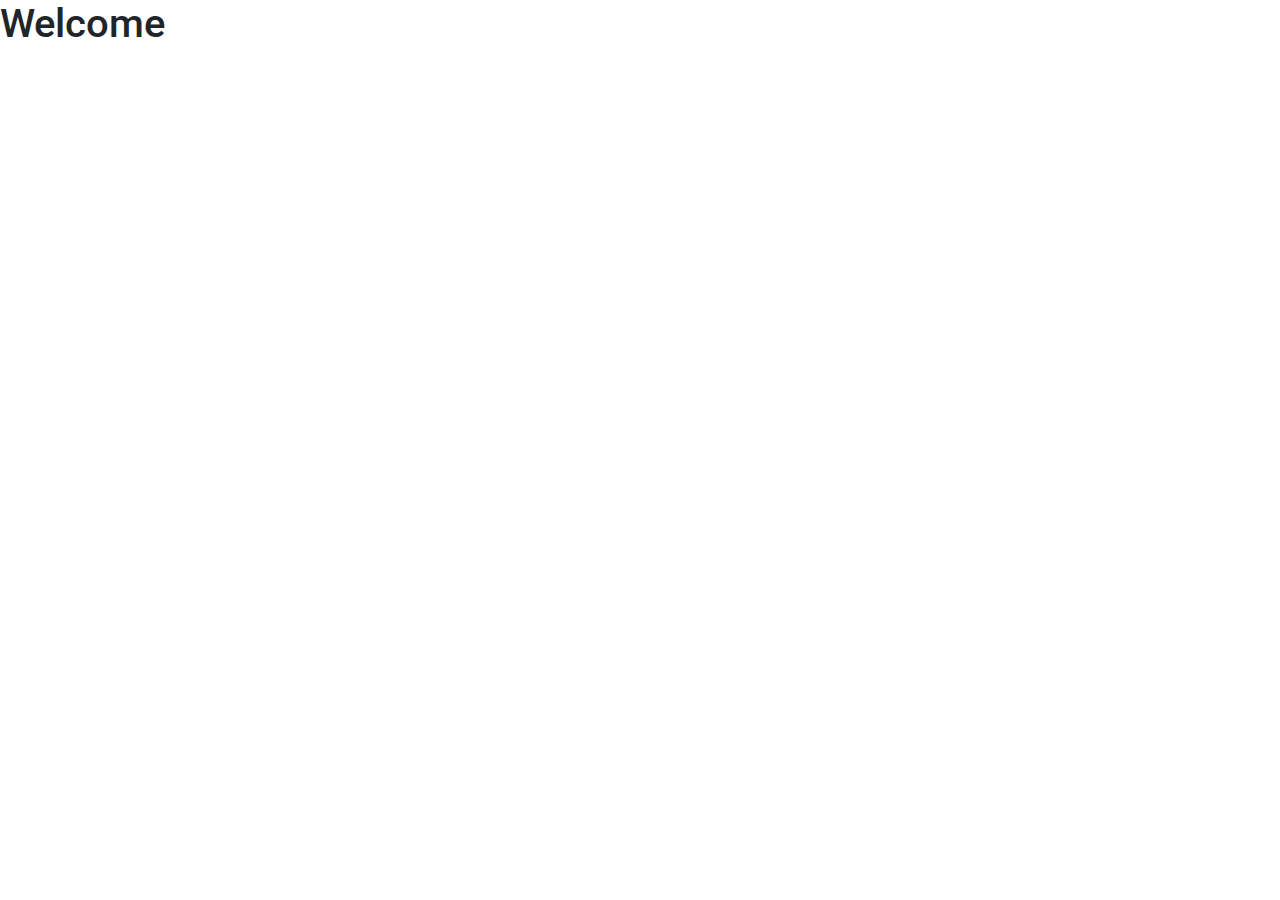
==== index.html @ 7855bc8d "Adding fonts" ====
<!DOCTYPE html PUBLIC "-//W3C//DTD HTML 4.01//EN" "http://www.w3.org/TR/html4/strict.dtd">
<html lang="en"> 
<head>
  <meta http-equiv="Content-Type" content="text/html; charset=utf-8">
  <meta http-equiv="Content-Style-Type" content="text/css">
  <meta charset="utf-8">
  <meta http-equiv="X-UA-Compatible" content="IE=edge,chrome=1">
  <meta name="viewport" content="width=device-width, initial-scale=1"> 
  <title></title>
  <meta name="Generator" content="Cocoa HTML Writer">
  <meta name="CocoaVersion" content="1671.6">
  <!-- Bootstrap CSS-->
  <link rel="stylesheet" href="css/Bootstrap/bootstrap.min.css">
  <link rel="stylesheet" href="css/style.css">
  <link rel="preconnect" href="https://fonts.gstatic.com">
<link href="https://fonts.googleapis.com/css2?family=Roboto:wght@300&display=swap" rel="stylesheet">
  <style type="text/css">
    p.p1 {margin: 0.0px 0.0px 0.0px 0.0px; font: 12.0px Helvetica}
    p.p2 {margin: 0.0px 0.0px 0.0px 0.0px; font: 12.0px Helvetica; min-height: 14.0px}
  </style>
</head>
<body>
<h1>Welcome</h1>

<script src="js/jquery.js"></script>
<script src="js/Bootstrap/bootstrap.min.js"></script>
</body>
</html>
---- css/style.css ----
body{
    font-family: 'Roboto', sans-serif;
}
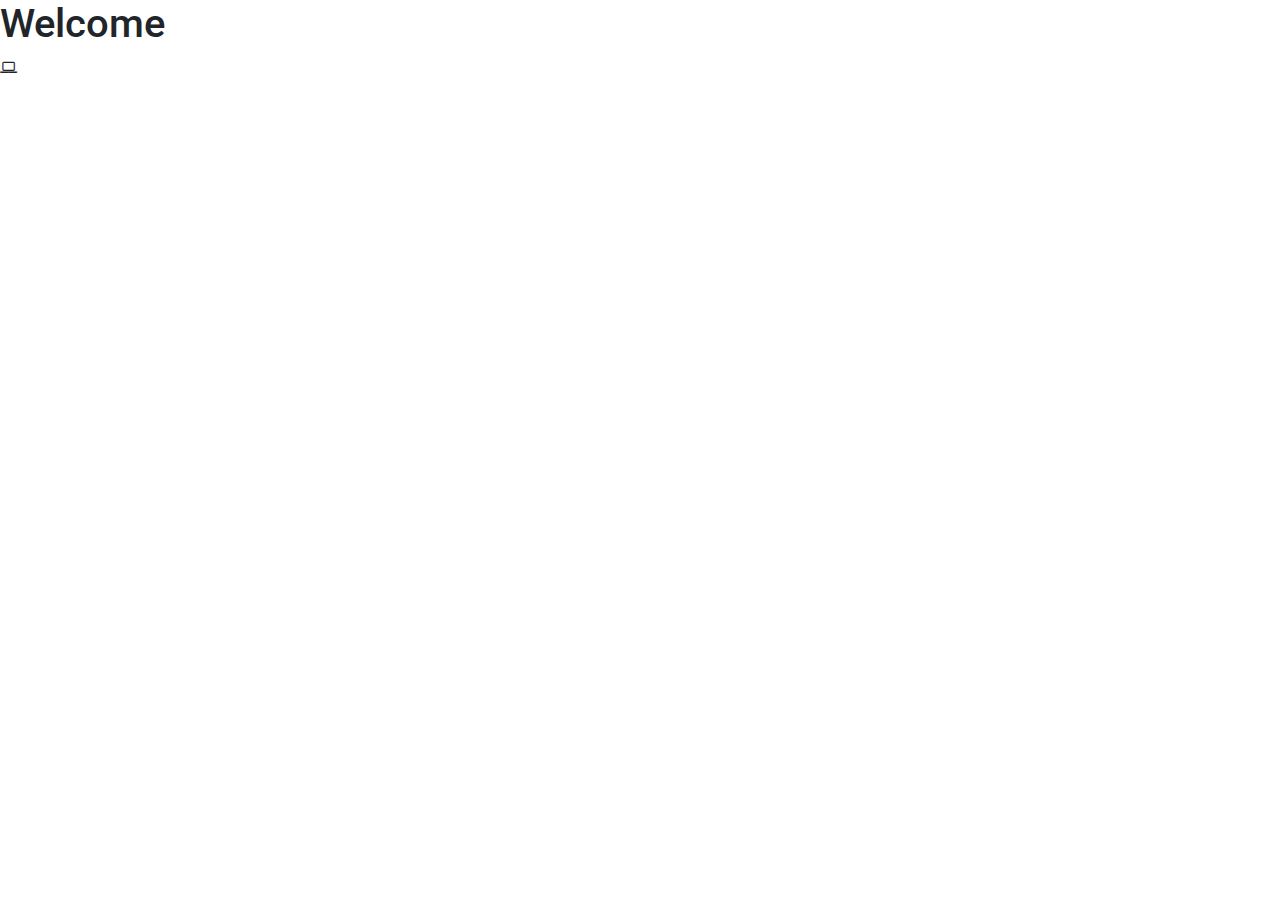
==== commit a6f944d0: "Adding Font-Awesome" ====
--- a/index.html
+++ b/index.html
@@ -1,28 +1,43 @@
 <!DOCTYPE html PUBLIC "-//W3C//DTD HTML 4.01//EN" "http://www.w3.org/TR/html4/strict.dtd">
-<html lang="en"> 
+<html lang="en">
+
 <head>
-  <meta http-equiv="Content-Type" content="text/html; charset=utf-8">
-  <meta http-equiv="Content-Style-Type" content="text/css">
-  <meta charset="utf-8">
-  <meta http-equiv="X-UA-Compatible" content="IE=edge,chrome=1">
-  <meta name="viewport" content="width=device-width, initial-scale=1"> 
-  <title></title>
-  <meta name="Generator" content="Cocoa HTML Writer">
-  <meta name="CocoaVersion" content="1671.6">
-  <!-- Bootstrap CSS-->
-  <link rel="stylesheet" href="css/Bootstrap/bootstrap.min.css">
-  <link rel="stylesheet" href="css/style.css">
-  <link rel="preconnect" href="https://fonts.gstatic.com">
-<link href="https://fonts.googleapis.com/css2?family=Roboto:wght@300&display=swap" rel="stylesheet">
-  <style type="text/css">
-    p.p1 {margin: 0.0px 0.0px 0.0px 0.0px; font: 12.0px Helvetica}
-    p.p2 {margin: 0.0px 0.0px 0.0px 0.0px; font: 12.0px Helvetica; min-height: 14.0px}
-  </style>
+    <meta http-equiv="Content-Type" content="text/html; charset=utf-8">
+    <meta http-equiv="Content-Style-Type" content="text/css">
+    <meta charset="utf-8">
+    <meta http-equiv="X-UA-Compatible" content="IE=edge,chrome=1">
+    <meta name="viewport" content="width=device-width, initial-scale=1">
+    <title></title>
+    <meta name="Generator" content="Cocoa HTML Writer">
+    <meta name="CocoaVersion" content="1671.6">
+    <!-- Bootstrap CSS-->
+    <link rel="stylesheet" href="css/Bootstrap/bootstrap.min.css">
+    <link rel="stylesheet" href="css/style.css">
+    <link rel="preconnect" href="https://fonts.gstatic.com">
+    <!-- Google Fonts-->
+    <link href="https://fonts.googleapis.com/css2?family=Roboto:wght@300&display=swap" rel="stylesheet">
+    <!-- Font Awesome-->
+    <link rel="stylesheet" href="css/font-awesome/css/font-awesome.min.css">
+    <style type="text/css">
+        p.p1 {
+            margin: 0.0px 0.0px 0.0px 0.0px;
+            font: 12.0px Helvetica
+        }
+        
+        p.p2 {
+            margin: 0.0px 0.0px 0.0px 0.0px;
+            font: 12.0px Helvetica;
+            min-height: 14.0px
+        }
+    </style>
 </head>
+
 <body>
-<h1>Welcome</h1>
+    <h1>Welcome</h1>
+    <i class="fa fa-laptop"></i>
 
-<script src="js/jquery.js"></script>
-<script src="js/Bootstrap/bootstrap.min.js"></script>
+    <script src="js/jquery.js"></script>
+    <script src="js/Bootstrap/bootstrap.min.js"></script>
 </body>
-</html>
+
+</html>--- a/css/style.css
+++ b/css/style.css
@@ -1,3 +1,15 @@
+/*
+Color coding 
+
+            4DA1A9: Cadet Blue
+            611C35: Old mauve
+            D7E8BA: Tea Green
+            FFA630: Yellow Orange
+            2E5077: Mn Blue
+*/
+
+
+
 body{
     font-family: 'Roboto', sans-serif;
 }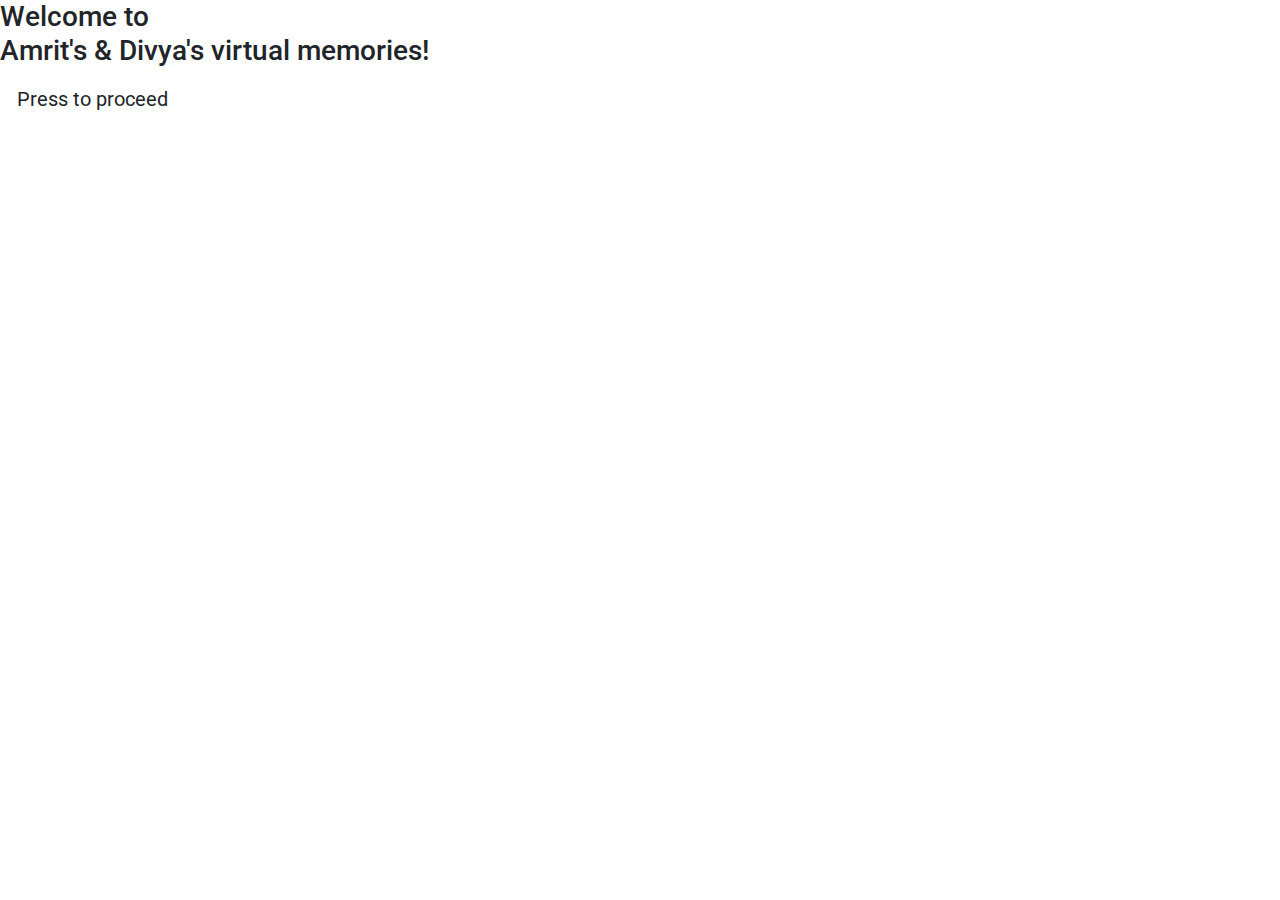
==== commit cb2a5f09: "Adding Home Section" ====
--- a/index.html
+++ b/index.html
@@ -33,11 +33,25 @@
 </head>
 
 <body>
-    <h1>Welcome</h1>
-    <i class="fa fa-laptop"></i>
+    <section id="home">
+        <div id="home-cover">
+            <div id="home-content-box">
+                <div id="home-content-box-inner">
+                    <div id="home-heading">
+                        <h3>Welcome to<br>Amrit's & Divya's virtual memories!
+                        </h3>
+                    </div>
+                    <div id="home-btn">
+                        <a class="btn btn-lg" href="#work" role="button" title="Press to proceed"> Press to proceed</a>
+                    </div>
+                </div>
+            </div>
+        </div>
+    </section>
 
     <script src="js/jquery.js"></script>
     <script src="js/Bootstrap/bootstrap.min.js"></script>
+    <script src="js/custom.js"></script>
 </body>
 
 </html>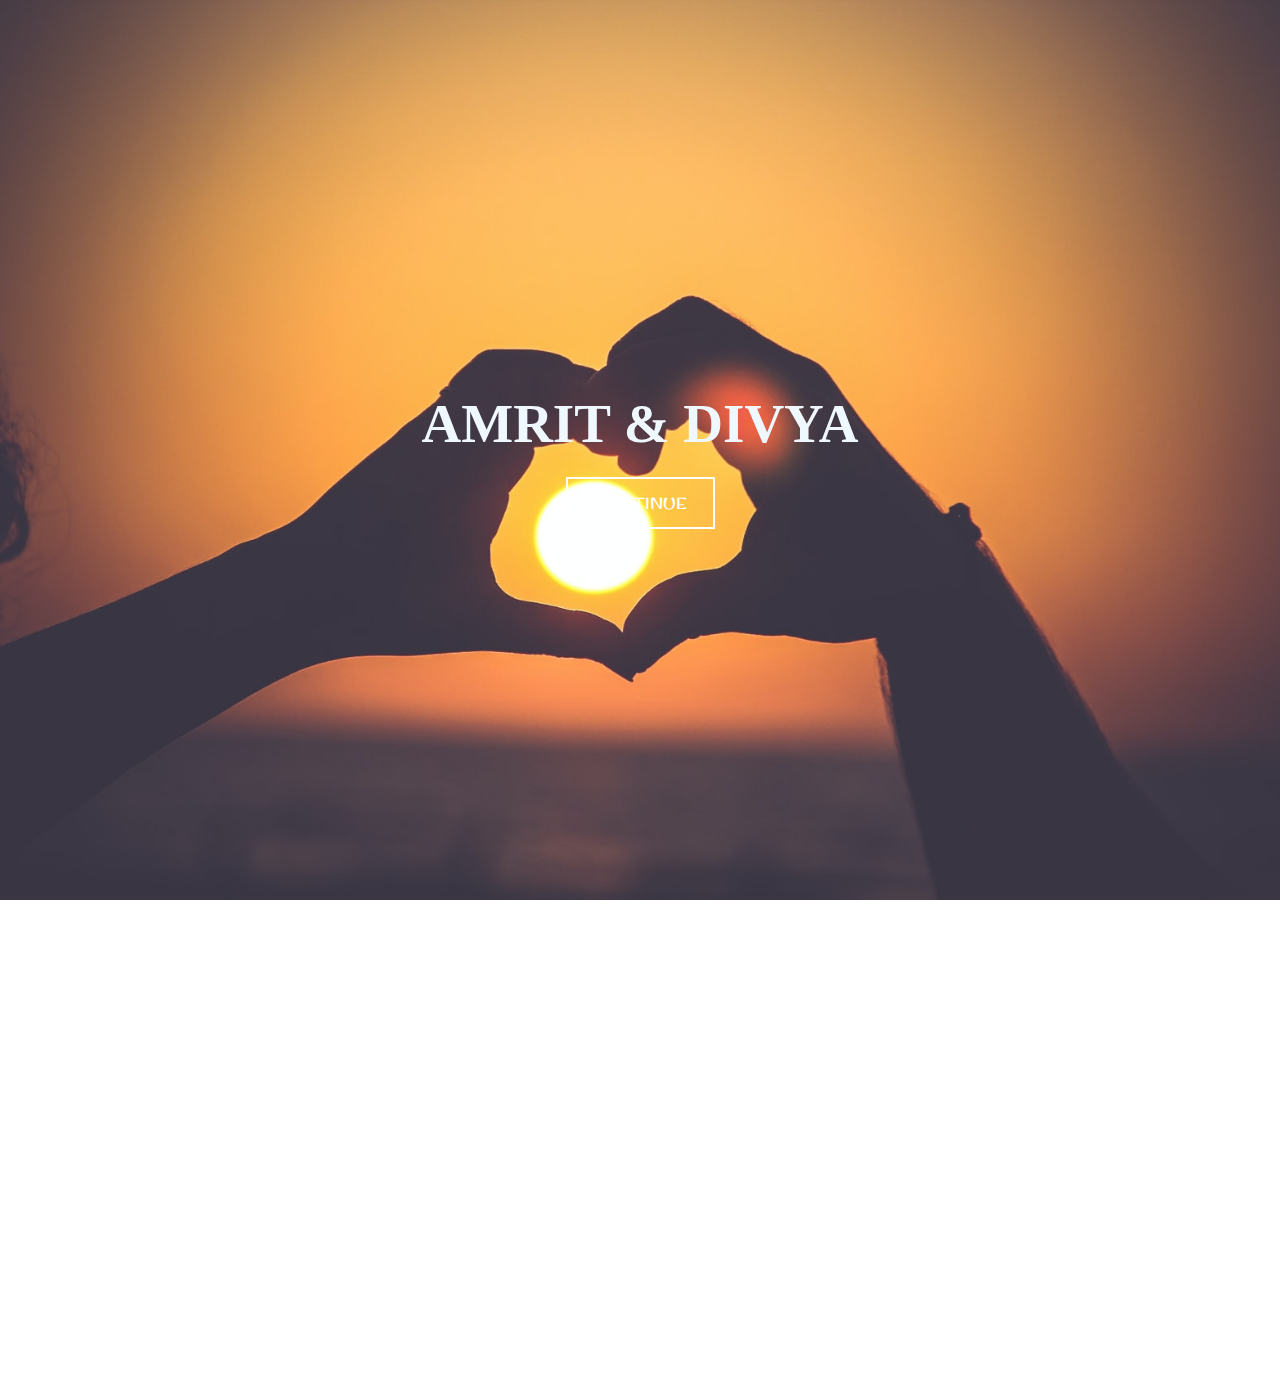
==== commit cce25dcf: "Parallax Effect" ====
--- a/index.html
+++ b/index.html
@@ -33,22 +33,24 @@
 </head>
 
 <body>
-    <section id="home">
+    <section id="home" class="bg-parallax">
         <div id="home-cover">
             <div id="home-content-box">
-                <div id="home-content-box-inner">
+                <div id="home-content-box-inner" class="text-center">
                     <div id="home-heading">
-                        <h3>Welcome to<br>Amrit's & Divya's virtual memories!
+                        <h3>Amrit & Divya
                         </h3>
                     </div>
                     <div id="home-btn">
-                        <a class="btn btn-lg" href="#work" role="button" title="Press to proceed"> Press to proceed</a>
+                        <a class="btn btn-lg btn-general btn-white" href="#work" role="button" title="Continue">Continue</a>
                     </div>
                 </div>
             </div>
         </div>
     </section>
 
+    <!-- Temporary space-->
+    <br><br><br><br><br><br><br><br><br><br><br><br><br><br><br><br><br><br><br><br>
     <script src="js/jquery.js"></script>
     <script src="js/Bootstrap/bootstrap.min.js"></script>
     <script src="js/custom.js"></script>
--- a/css/style.css
+++ b/css/style.css
@@ -8,8 +8,92 @@
             2E5077: Mn Blue
 */
 
+html,
+body {
+    height: 100%;
+}
+
+@font-face {
+    font-family: "OriginalSurfer";
+    src: url(../css/Fonts/Original_Surfer/OriginalSurfer-Regular.ttf);
+}
+
+@font-face {
+    font-family: "CodaCaption";
+    src: url(../css/Fonts/Coda_Caption/CodaCaption-ExtraBold.ttf);
+}
+
+body {
+    font-family: 'CodeCaption';
+    color: #0dc8da;
+}
+
+h3 {
+    text-transform: uppercase;
+}
 
 
-body{
-    font-family: 'Roboto', sans-serif;
+/*
+Buttons Generic
+*/
+
+.btn-general {
+    border-width: 2px;
+    border-radius: 0;
+    padding: 12px 26px 12px 26px;
+    font-size: 16px;
+    font-weight: 400;
+    text-transform: uppercase;
+}
+
+.btn-white {
+    border-color: #fff;
+    color: white;
+}
+
+.btn-white:hover,
+.btn-white:focus {
+    background-color: white;
+    color: #2E5077;
+}
+
+
+/*
+Home Section
+*/
+
+#home {
+    height: 100%;
+}
+
+#home-cover {
+    height: 100%;
+    background-image: url(../img/bg-home.jpeg);
+    background-repeat: no-repeat;
+    background-size: cover;
+    background-position: center;
+    background-attachment: fixed;
+}
+
+#home-content-box {
+    width: 100%;
+    height: 100%;
+    display: table;
+}
+
+#home-content-box-inner {
+    display: table-cell;
+    vertical-align: middle;
+    text-align: center;
+}
+
+#home-heading h3 {
+    color: aliceblue;
+    font-size: 55px;
+    font-weight: 700;
+    margin: 20px 0 20px 0;
+}
+
+#home-btn {
+    font-family: "OriginalSurfer";
 }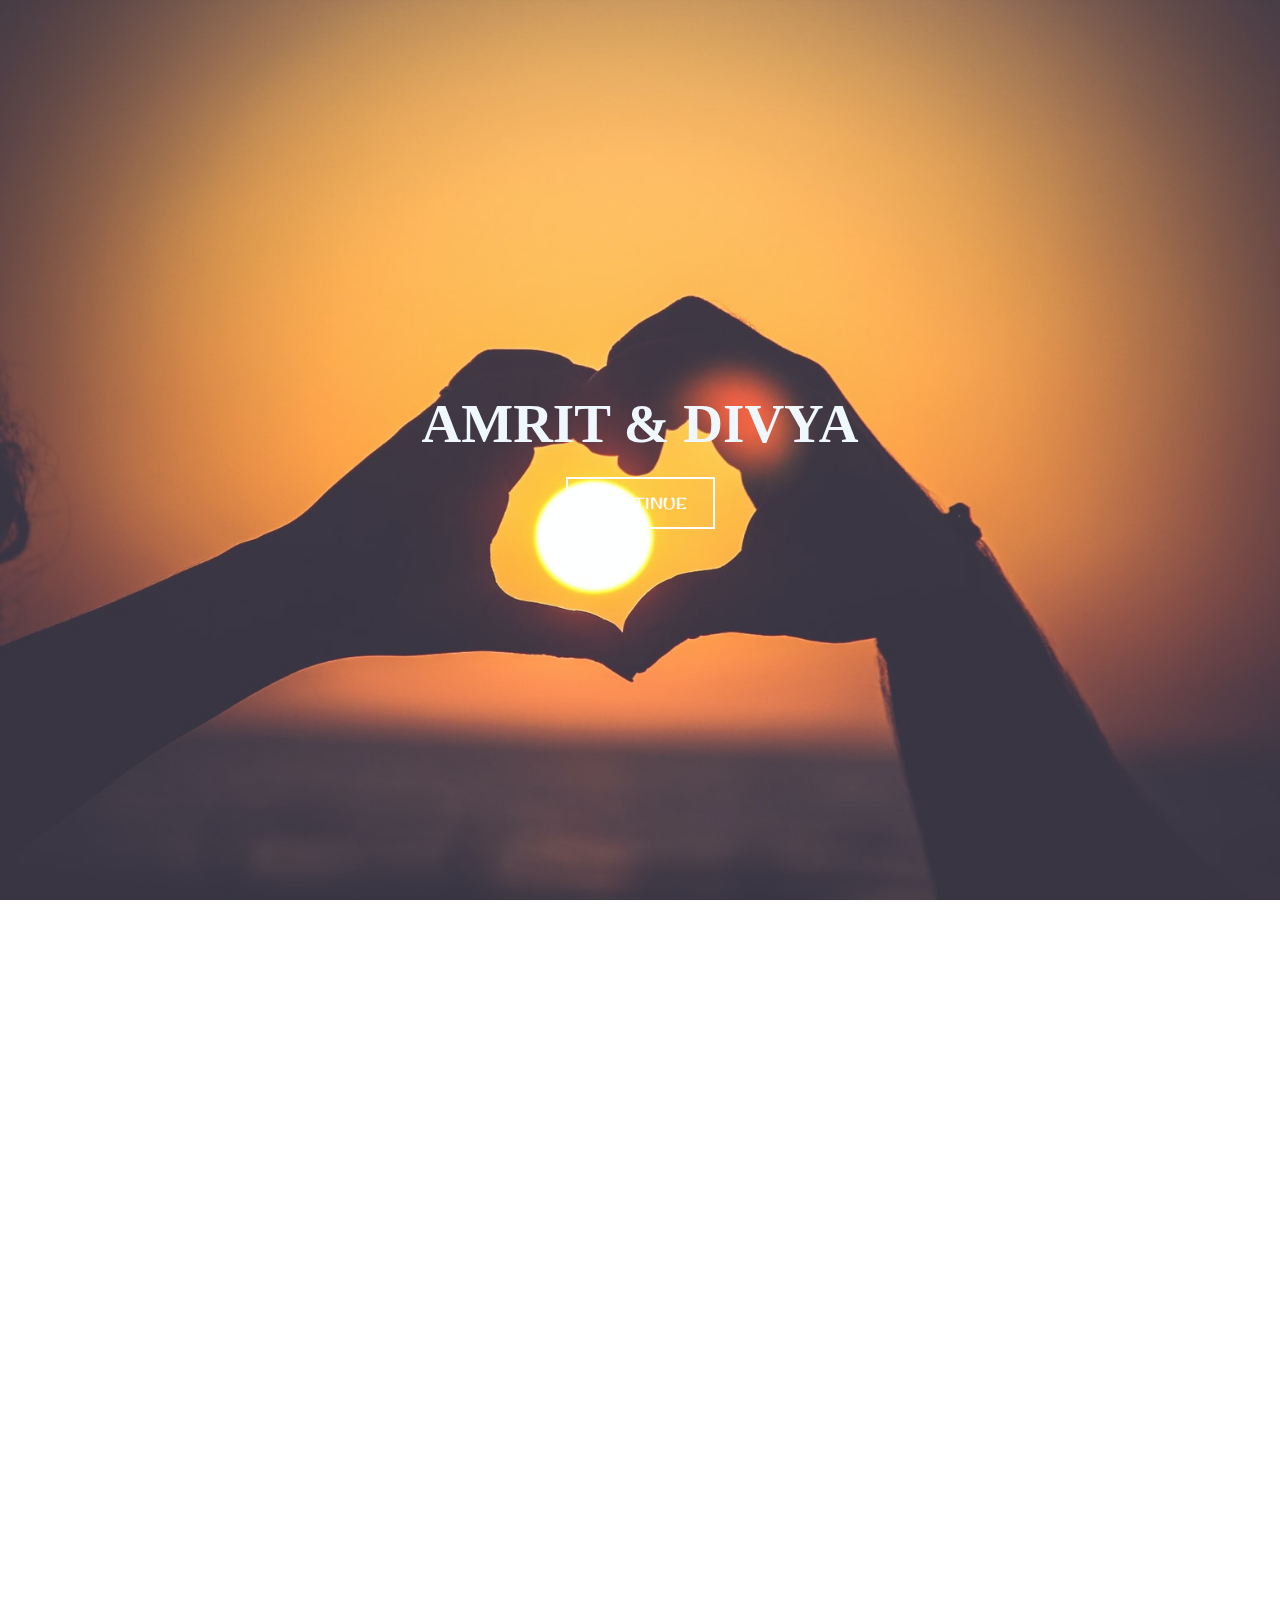
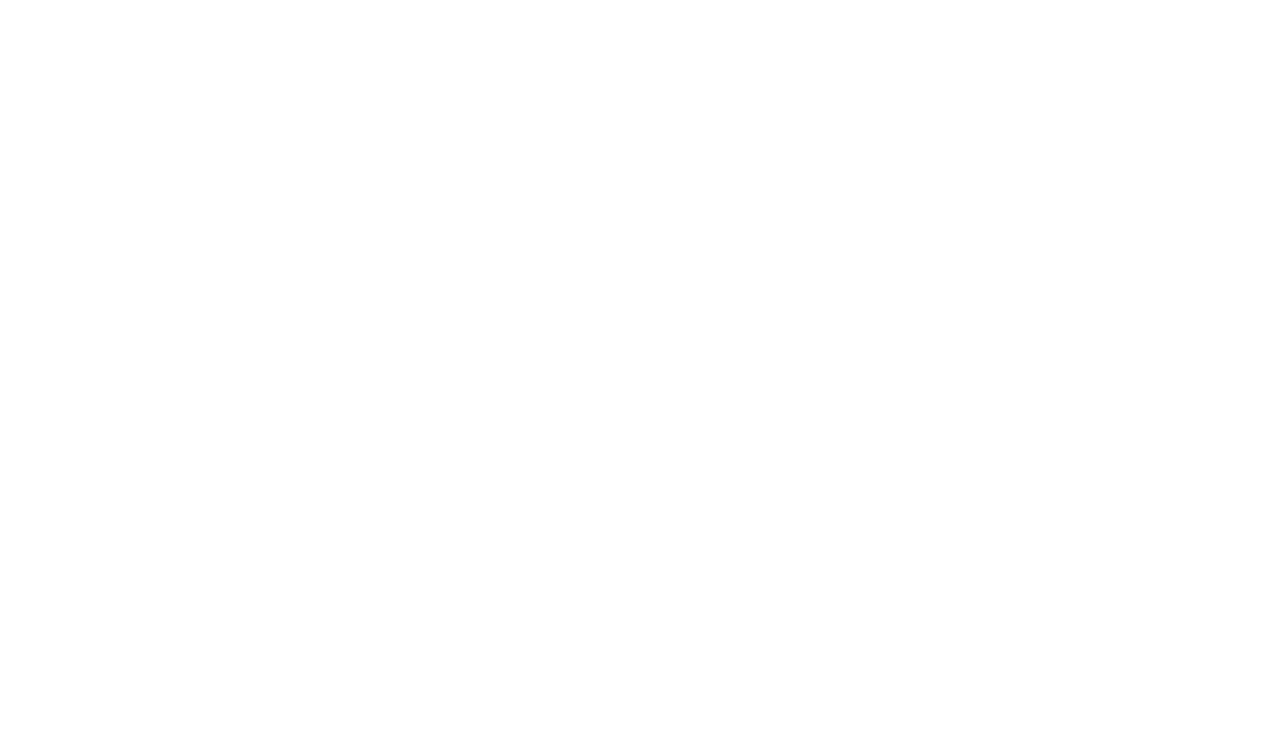
==== commit e390f407: "Adding WOW effect using JQuery" ====
--- a/index.html
+++ b/index.html
@@ -18,6 +18,8 @@
     <link href="https://fonts.googleapis.com/css2?family=Roboto:wght@300&display=swap" rel="stylesheet">
     <!-- Font Awesome-->
     <link rel="stylesheet" href="css/font-awesome/css/font-awesome.min.css">
+    <!-- Animation CSS-->
+    <link rel="stylesheet" href="css/animate.css">
     <style type="text/css">
         p.p1 {
             margin: 0.0px 0.0px 0.0px 0.0px;
@@ -33,16 +35,136 @@
 </head>
 
 <body>
-    <section id="home" class="bg-parallax">
-        <div id="home-cover">
+    <section id="home">
+        <div id="home-cover" class="bg-parallax animated fadeIn">
             <div id="home-content-box">
                 <div id="home-content-box-inner" class="text-center">
-                    <div id="home-heading">
+                    <div id="home-heading" class="animated zoomIn">
                         <h3>Amrit & Divya
                         </h3>
                     </div>
-                    <div id="home-btn">
+                    <div id="home-btn" class="animated zoomIn">
                         <a class="btn btn-lg btn-general btn-white" href="#work" role="button" title="Continue">Continue</a>
+                    </div>
+                </div>
+            </div>
+        </div>
+    </section>
+    <section id="Service">
+        <div class="content-box">
+            <div class="content-title wow fadeInDown" data-wow-duration="1s" data-wow-delay=".5s">
+                <h3>Services</h3>
+                <div class="content-title-underline">
+                </div>
+                <div class="container">
+                    <div class="row">
+                        <div class="col-md-4">
+                            <div class="service-item">
+                                <div class="service-item-icon">
+                                    <i class="fa fa-paint-brush fa-3x"></i>
+                                </div>
+                                <div class="service-item-title">
+                                    <h4>Web Design</h4>
+                                </div>
+                                <div class="service-item-title">
+                                    <p>Lorem ipsum, dolor sit amet consectetur adipisicing elit. Eaque, sunt error, at dicta nisi voluptatem adipisci eos quos dolore illum facere omnis ex? Consequatur cupiditate omnis, facere non dolores odit?</p>
+                                </div>
+                            </div>
+                        </div>
+                        <div class="col-md-4">
+                            <div class="service-item">
+                                <div class="service-item-icon">
+                                    <i class="fa fa-paint-brush fa-3x"></i>
+                                </div>
+                                <div class="service-item-title">
+                                    <h4>Web Design</h4>
+                                </div>
+                                <div class="service-item-title">
+                                    <p>Lorem ipsum, dolor sit amet consectetur adipisicing elit. Eaque, sunt error, at dicta nisi voluptatem adipisci eos quos dolore illum facere omnis ex? Consequatur cupiditate omnis, facere non dolores odit?</p>
+                                </div>
+                            </div>
+                        </div>
+                        <div class="col-md-4">
+                            <div class="service-item">
+                                <div class="service-item-icon">
+                                    <i class="fa fa-paint-brush fa-3x"></i>
+                                </div>
+                                <div class="service-item-title">
+                                    <h4>Web Design</h4>
+                                </div>
+                                <div class="service-item-title">
+                                    <p>Lorem ipsum, dolor sit amet consectetur adipisicing elit. Eaque, sunt error, at dicta nisi voluptatem adipisci eos quos dolore illum facere omnis ex? Consequatur cupiditate omnis, facere non dolores odit?</p>
+                                </div>
+                            </div>
+                        </div>
+                        <div class="col-md-4">
+                            <div class="service-item">
+                                <div class="service-item-icon">
+                                    <i class="fa fa-paint-brush fa-3x"></i>
+                                </div>
+                                <div class="service-item-title">
+                                    <h4>Web Design</h4>
+                                </div>
+                                <div class="service-item-title">
+                                    <p>Lorem ipsum, dolor sit amet consectetur adipisicing elit. Eaque, sunt error, at dicta nisi voluptatem adipisci eos quos dolore illum facere omnis ex? Consequatur cupiditate omnis, facere non dolores odit?</p>
+                                </div>
+                            </div>
+                        </div>
+                        <div class="col-md-4">
+                            <div class="service-item">
+                                <div class="service-item-icon">
+                                    <i class="fa fa-paint-brush fa-3x"></i>
+                                </div>
+                                <div class="service-item-title">
+                                    <h4>Web Design</h4>
+                                </div>
+                                <div class="service-item-title">
+                                    <p>Lorem ipsum, dolor sit amet consectetur adipisicing elit. Eaque, sunt error, at dicta nisi voluptatem adipisci eos quos dolore illum facere omnis ex? Consequatur cupiditate omnis, facere non dolores odit?</p>
+                                </div>
+                            </div>
+                        </div>
+                        <div class="col-md-4">
+                            <div class="service-item">
+                                <div class="service-item-icon">
+                                    <i class="fa fa-paint-brush fa-3x"></i>
+                                </div>
+                                <div class="service-item-title">
+                                    <h4>Web Design</h4>
+                                </div>
+                                <div class="service-item-title">
+                                    <p>Lorem ipsum, dolor sit amet consectetur adipisicing elit. Eaque, sunt error, at dicta nisi voluptatem adipisci eos quos dolore illum facere omnis ex? Consequatur cupiditate omnis, facere non dolores odit?</p>
+                                </div>
+                            </div>
+                        </div>
+                    </div>
+                </div>
+            </div>
+
+        </div>
+    </section>
+    <section id="about">
+        <div id="about-bg-diagonal" class="bg-parallax animated fadeIn">
+            <div class="container">
+                <div class="row">
+                    <div class="col-md-4">
+                        <div id="about-content-box">
+                            <div id="about-content-box-outer">
+                                <div id="about-content-box-inner">
+                                    <div class="content-title wow fadeInDown" data-wow-duration="1s" data-wow-delay=".5s">
+                                        <h3>About Us</h3>
+                                        <div class="content-title-underline">
+                                        </div>
+                                        <div id="about-desc">
+                                            <p>Lorem ipsum dolor sit amet consectetur adipisicing elit. Error, magnam. Ratione doloribus accusantium necessitatibus beatae doloremque laboriosam natus eligendi, iure voluptatibus incidunt suscipit saepe cupiditate
+                                                cumque esse voluptates facilis? Nam?</p>
+                                        </div>
+                                        <div id="about-btn">
+                                            <a class="btn-lg btn btn-general" href="#work" role="button">Hello</a>
+                                        </div>
+                                    </div>
+                                </div>
+                            </div>
+                        </div>
                     </div>
                 </div>
             </div>
@@ -54,6 +176,7 @@
     <script src="js/jquery.js"></script>
     <script src="js/Bootstrap/bootstrap.min.js"></script>
     <script src="js/custom.js"></script>
+    <script src="js/wow.min.js"></script>
 </body>
 
 </html>--- a/css/style.css
+++ b/css/style.css
@@ -30,6 +30,18 @@
 
 h3 {
     text-transform: uppercase;
+    color: #41464b;
+}
+
+h4 {
+    color: #FFA630;
+    text-transform: uppercase;
+}
+
+p {
+    color: #2E5077;
+    font-size: 16px;
+    font-weight: 300;
 }
 
 
@@ -59,6 +71,26 @@
 
 
 /*
+Animation
+*/
+
+#home-cover {
+    animation-delay: .1s;
+    animation-duration: .5s;
+}
+
+#home-heading {
+    animation-delay: .5s;
+    animation-duration: .5s;
+}
+
+#home-btn {
+    animation-delay: 1s;
+    animation-duration: .5s;
+}
+
+
+/*
 Home Section
 */
 
@@ -72,7 +104,6 @@
     background-repeat: no-repeat;
     background-size: cover;
     background-position: center;
-    background-attachment: fixed;
 }
 
 #home-content-box {
@@ -96,4 +127,68 @@
 
 #home-btn {
     font-family: "OriginalSurfer";
+}
+
+.bg-parallax {
+    background-attachment: fixed;
+}
+
+
+/*
+Content Section
+*/
+
+.content-box {
+    padding: 60px 0 60px 0;
+}
+
+.content-title h3 {
+    font-size: 30px;
+    font-weight: 700;
+    text-align: center;
+    margin: 0 0 30px 0;
+}
+
+.content-title-underline {
+    width: 30px;
+    height: 3px;
+    background-color: #0dc8da;
+    margin: 0 auto 30px auto;
+}
+
+
+/*
+Service
+*/
+
+.service-item {
+    padding: 20px 0 20px 0;
+    margin-bottom: 20px;
+    cursor: pointer;
+}
+
+.service-item-icon i {
+    color: #611C35;
+    float: left;
+    padding: 15px;
+    margin-right: 25px;
+    width: 75px;
+    height: 75px;
+    text-align: center;
+}
+
+.service-item:hover .service-item-icon i {
+    color: white;
+    background-color: #0dc8da;
+}
+
+.service-item-title h4 {
+    font-size: 20px;
+    font-weight: 400;
+    margin: 0 0 10px 0;
+}
+
+.service-item-desc p {
+    margin: 0;
+    padding-left: 85px;
 }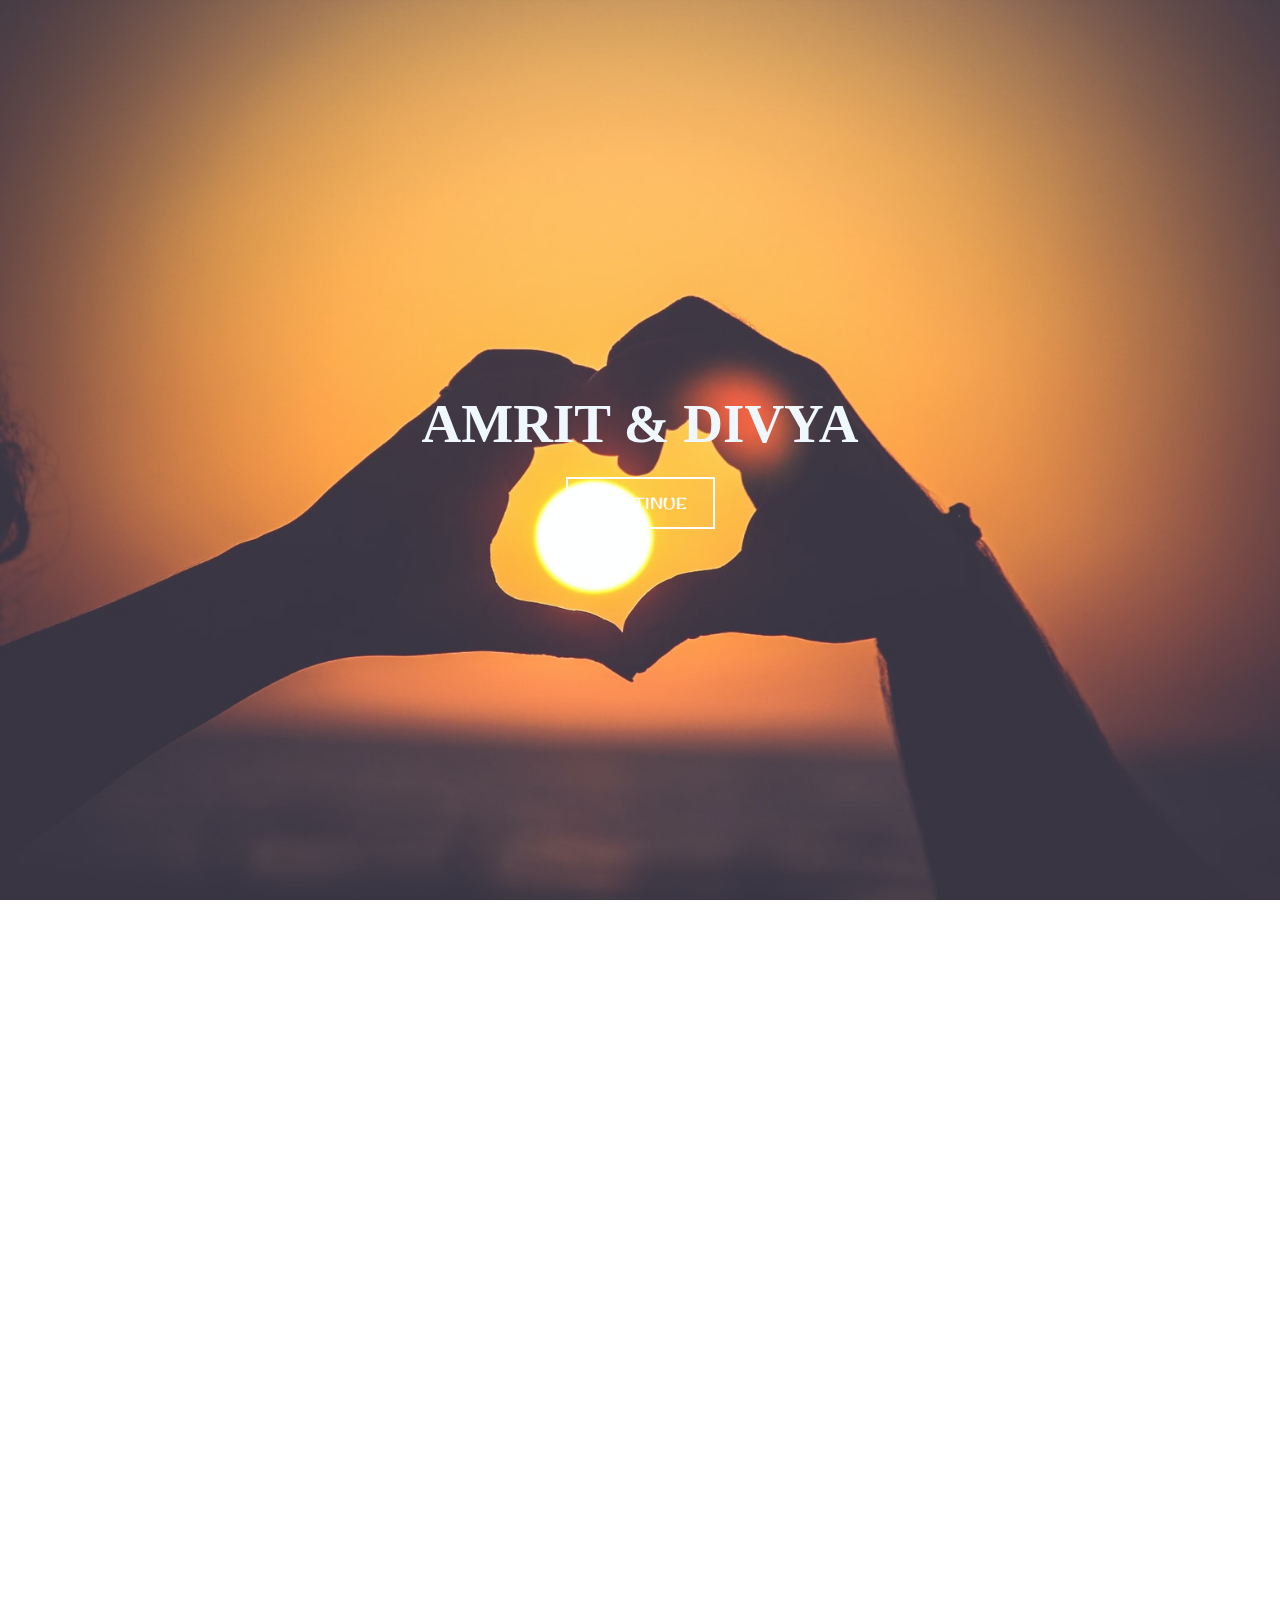
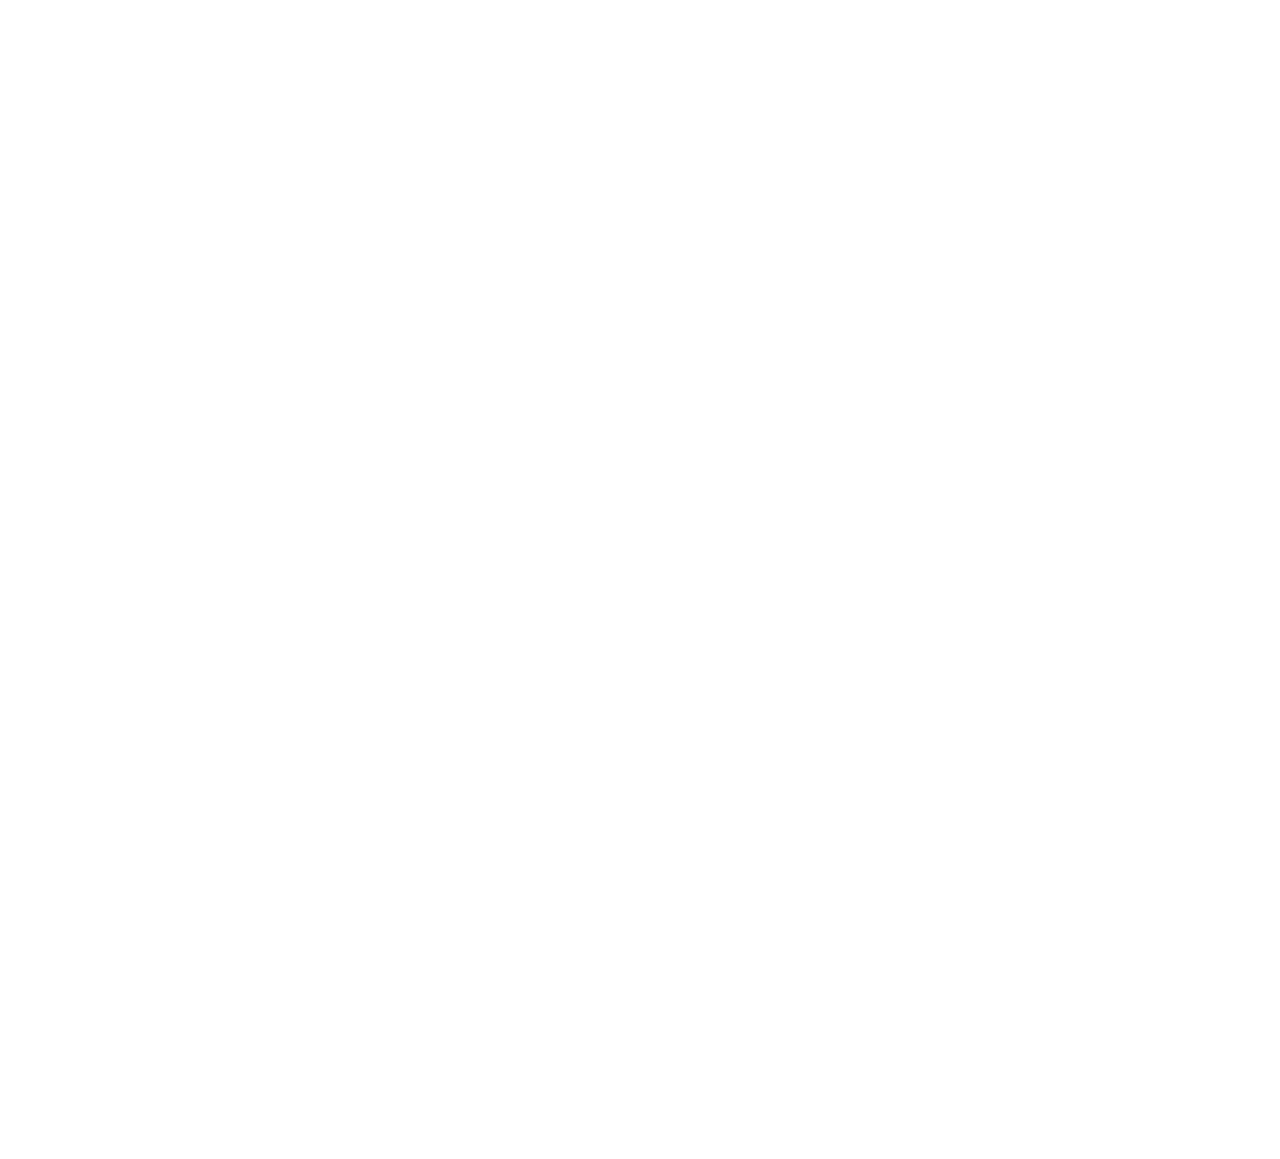
==== commit 29c6166c: "Adding Diagonal Image" ====
--- a/index.html
+++ b/index.html
@@ -144,23 +144,23 @@
     </section>
     <section id="about">
         <div id="about-bg-diagonal" class="bg-parallax animated fadeIn">
-            <div class="container">
-                <div class="row">
-                    <div class="col-md-4">
-                        <div id="about-content-box">
-                            <div id="about-content-box-outer">
-                                <div id="about-content-box-inner">
-                                    <div class="content-title wow fadeInDown" data-wow-duration="1s" data-wow-delay=".5s">
-                                        <h3>About Us</h3>
-                                        <div class="content-title-underline">
-                                        </div>
-                                        <div id="about-desc">
-                                            <p>Lorem ipsum dolor sit amet consectetur adipisicing elit. Error, magnam. Ratione doloribus accusantium necessitatibus beatae doloremque laboriosam natus eligendi, iure voluptatibus incidunt suscipit saepe cupiditate
-                                                cumque esse voluptates facilis? Nam?</p>
-                                        </div>
-                                        <div id="about-btn">
-                                            <a class="btn-lg btn btn-general" href="#work" role="button">Hello</a>
-                                        </div>
+        </div>
+        <div class="container">
+            <div class="row">
+                <div class="col-md-12">
+                    <div id="about-content-box">
+                        <div id="about-content-box-outer">
+                            <div id="about-content-box-inner">
+                                <div class="content-title wow animated fadeInDown" data-wow-duration="1s" data-wow-delay=".5s">
+                                    <h3>About Us</h3>
+                                    <div class="content-title-underline">
+                                    </div>
+                                    <div id="about-desc" class="wow animated fadeInDown" data-wow-duration="1s" data-wow-delay=".5s">
+                                        <p>Lorem ipsum dolor sit amet consectetur adipisicing elit. Error, magnam. Ratione doloribus accusantium necessitatibus beatae doloremque laboriosam natus eligendi, iure voluptatibus incidunt suscipit saepe cupiditate
+                                            cumque esse voluptates facilis? Nam?</p>
+                                    </div>
+                                    <div id="about-btn" class="wow animated fadeInUp" data-wow-duration="1s" data-wow-delay=".5s">
+                                        <a class="btn btn-lg btn-general btn-blue" href="#work" role="button">Hello</a>
                                     </div>
                                 </div>
                             </div>
@@ -169,6 +169,7 @@
                 </div>
             </div>
         </div>
+
     </section>
 
     <!-- Temporary space-->
--- a/css/style.css
+++ b/css/style.css
@@ -67,6 +67,17 @@
 .btn-white:focus {
     background-color: white;
     color: #2E5077;
+}
+
+.btn-blue {
+    border-color: #0dc8da;
+    color: #0dc8da;
+}
+
+.btn-blue:hover,
+.btn-blue:focus {
+    background-color: #0dc8da;
+    color: #fff;
 }
 
 
@@ -191,4 +202,52 @@
 .service-item-desc p {
     margin: 0;
     padding-left: 85px;
+}
+
+
+/*
+About Section
+*/
+
+#about-content-box {
+    float: left;
+    height: 700px;
+}
+
+#about-content-box-outer {
+    width: 100%;
+    height: 100%;
+}
+
+#about-content-box-inner {
+    display: table-cell;
+    vertical-align: middle;
+}
+
+#about .content-title h3 {
+    text-align: left;
+}
+
+#about .content-title-underline {
+    margin: 0 0 30px 0;
+}
+
+#about-desc p {
+    margin-bottom: 30px;
+}
+
+#about-btn {
+    font-family: "OriginalSurfer";
+}
+
+#about-bg-diagonal {
+    background-image: url(../img/bg-about.JPG);
+    width: 60%;
+    background-repeat: no-repeat;
+    height: 700px;
+    background-position: 100% 5px;
+    background-attachment: fixed;
+    float: right;
+    border-left: 250px solid white;
+    border-top: 700px solid transparent;
 }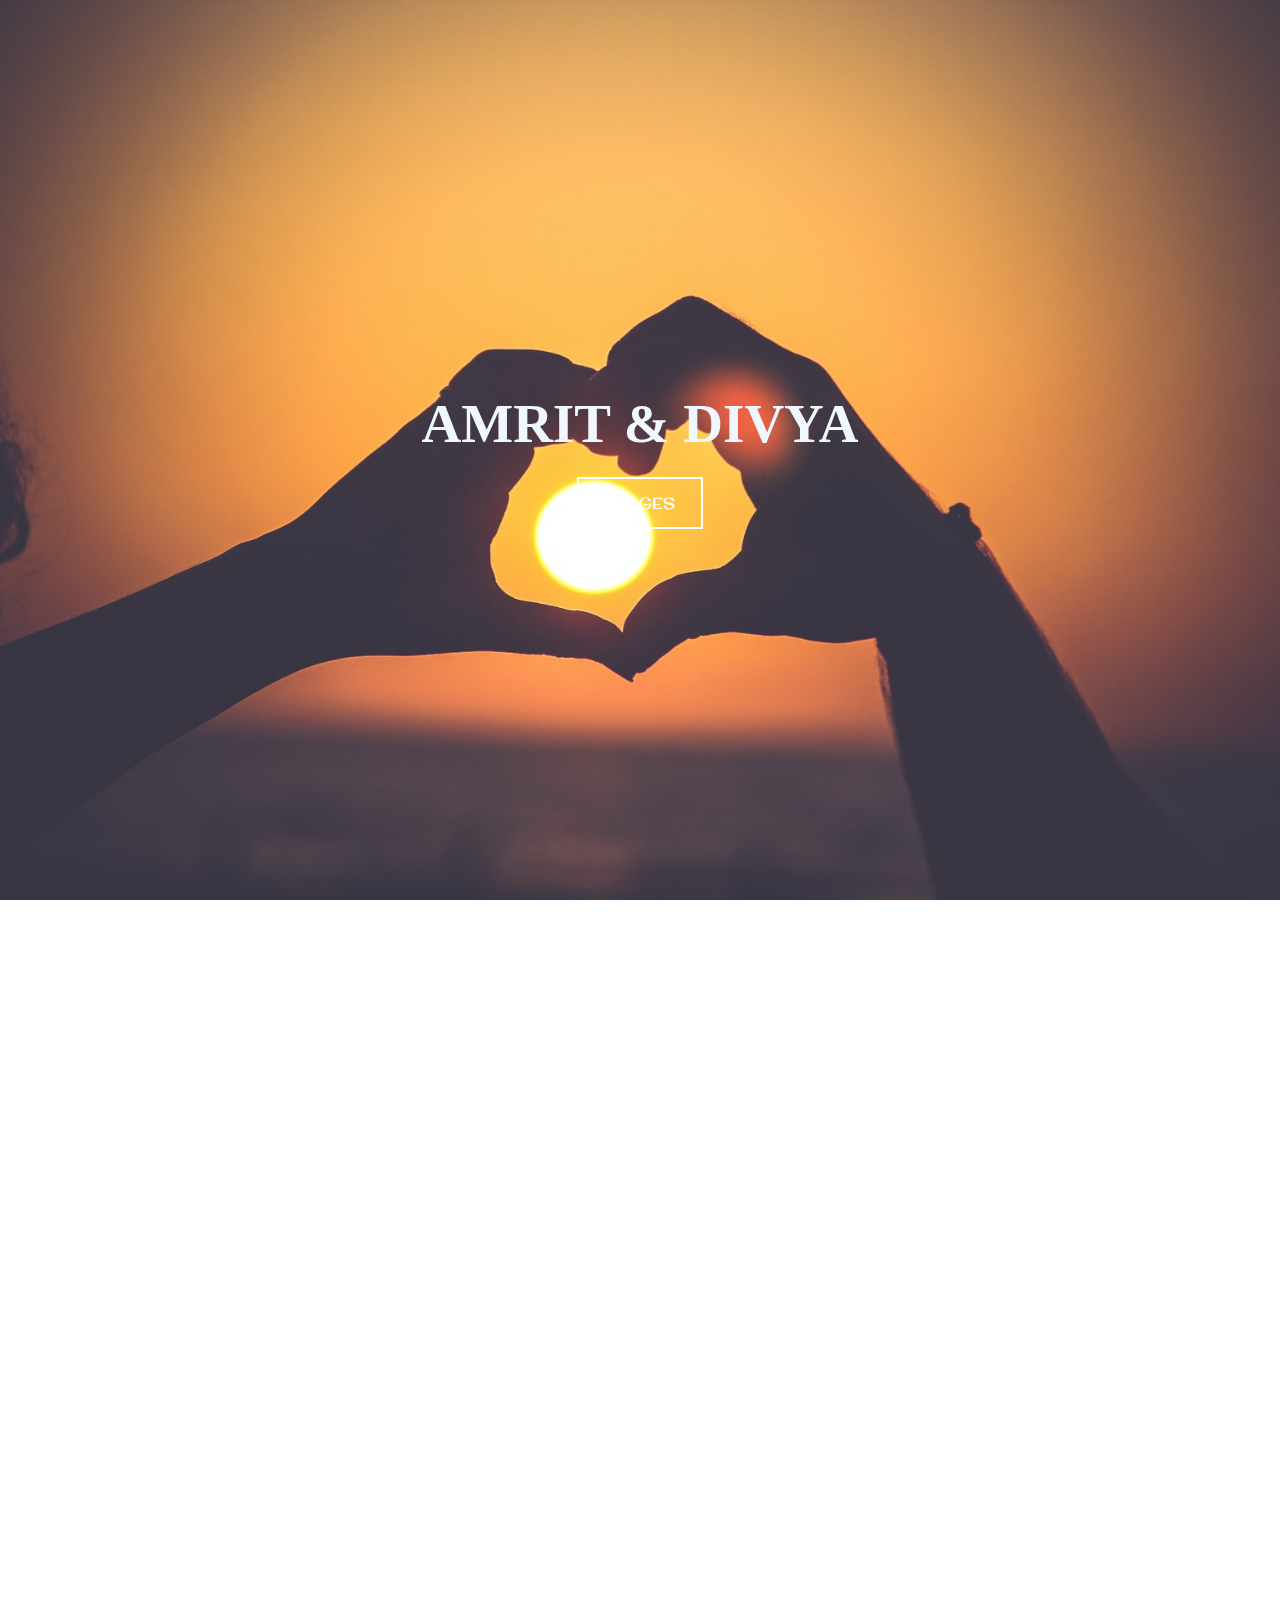
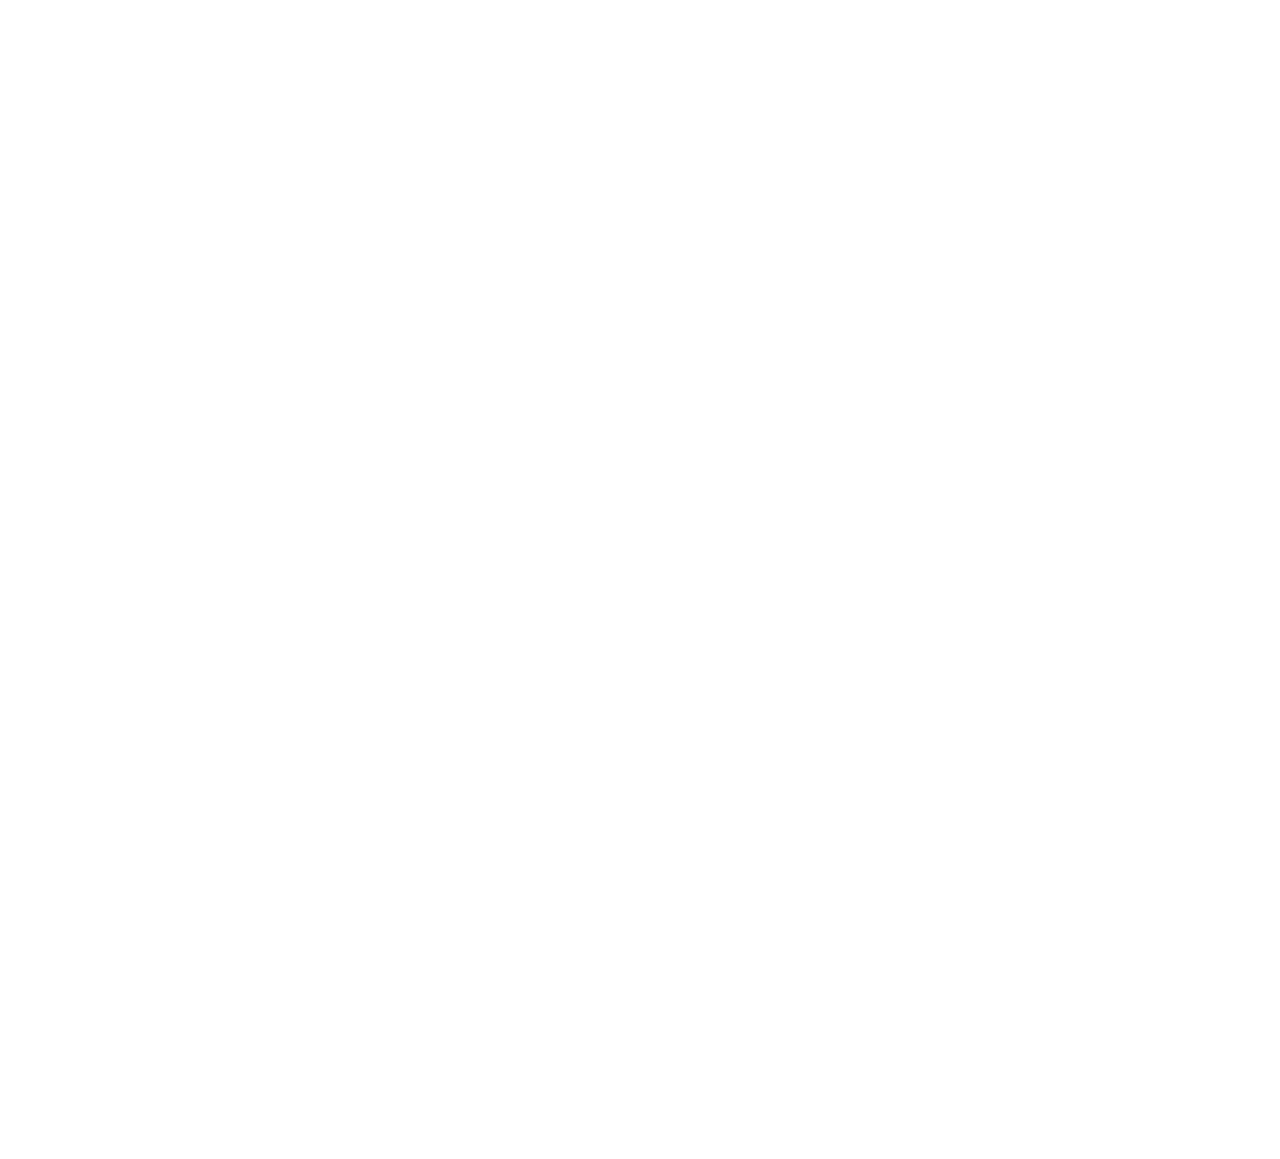
==== commit 55b4ed94: "Create new images page" ====
--- a/index.html
+++ b/index.html
@@ -44,7 +44,7 @@
                         </h3>
                     </div>
                     <div id="home-btn" class="animated zoomIn">
-                        <a class="btn btn-lg btn-general btn-white" href="#work" role="button" title="Continue">Continue</a>
+                        <a class="btn btn-lg btn-general btn-white" href="../WeddingApplication/images.html" role="button" title="Continue">Images</a>
                     </div>
                 </div>
             </div>
--- a/css/style.css
+++ b/css/style.css
@@ -42,6 +42,10 @@
     color: #2E5077;
     font-size: 16px;
     font-weight: 300;
+}
+
+body#images {
+    background-color: black;
 }
 
 
